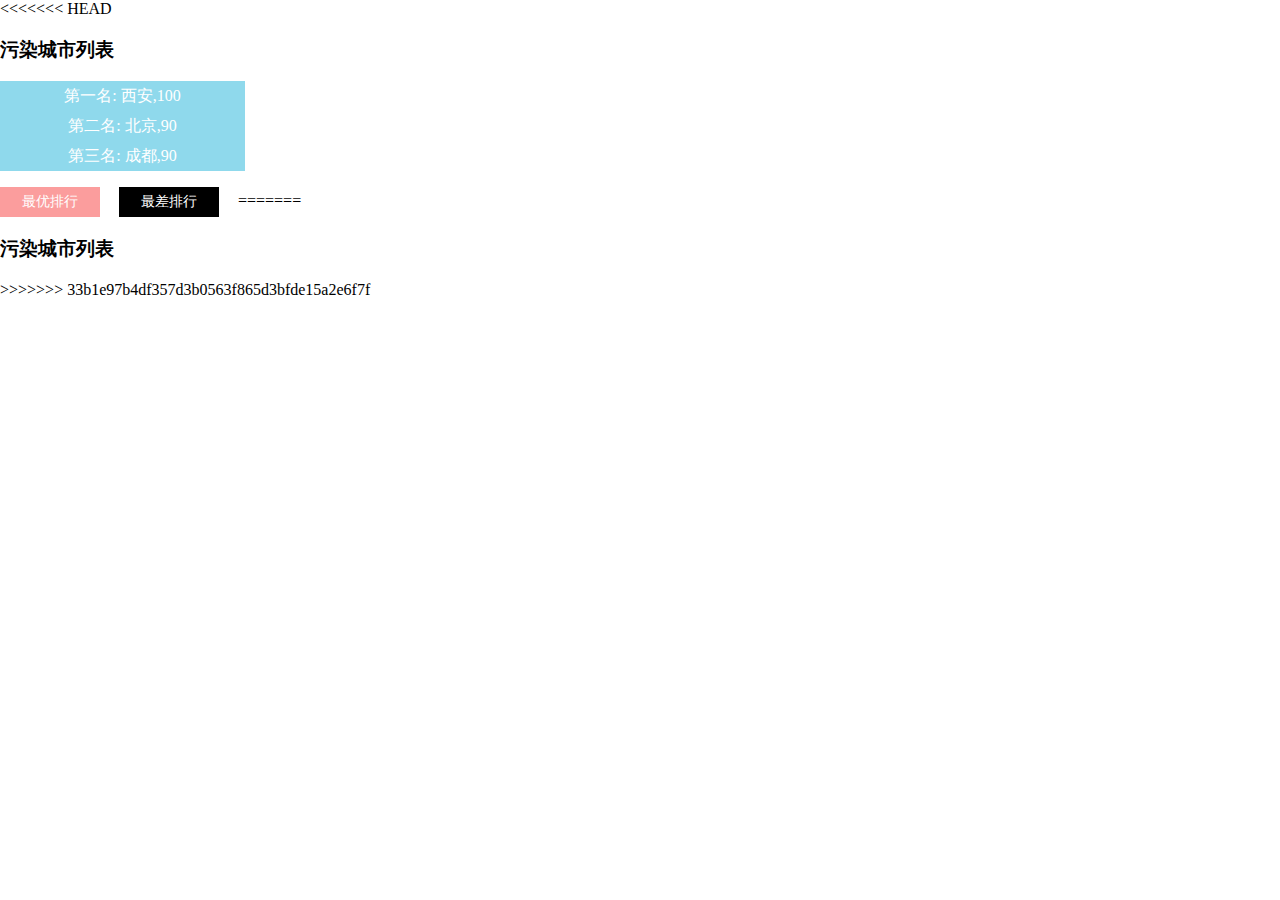
==== test014-s/test014.html @ a2d09a41 "scar 014" ====
<!DOCTYPE html>
<<<<<<< HEAD
<html>
  <head>
    <meta charset="utf-8">
    <title>IFE JavaScript Task 01</title>
  </head>
  <style type="text/css">
  body{
    padding: 0;
    margin:0;
    font-family:  Microsoft YaHei;
      }
  .btn{
  display: inline-block;
  margin-right: 15px;
  width: 100px;
  height: 30px;
  line-height: 30px;
  font-size: 14px;
  text-align: center;
  color: #fff;
  }
  .btn-asc{
  background-color:#FB9D9D;
  }
  .btn-des{
  background-color: #000;
  }
  #aqi-list{
  padding: 0;
  }
  #aqi-list li{
  width: 215px;
  padding:5px 15px;
  height:20px;
  line-height: 20px;
  text-align: center;
  background-color:rgb(143, 217, 236);
  color: #fff;
  list-style-type: none;
  </style>
  <body>
    <h3>污染城市列表</h3>
    <ul id="aqi-list">
      <!--
      <li>第一名：福州（样例），10</li>
      <li>第二名：福州（样例），10</li> -->
    </ul>
    <div class="btn-asc btn">最优排行</div>
    <div class="btn-des btn">最差排行</div>
    <script type="text/javascript">
    var aqiData = [
    ["北京", 90],
    ["上海", 50],
    ["福州", 10],
    ["广州", 50],
    ["成都", 90],
    ["西安", 100]
    ];
    (function () {
    var list=document.querySelector('#aqi-list');
    var BtnAsc=document.querySelector(".btn-asc");
    var BtnDes=document.querySelector(".btn-des");
    BtnAsc.onclick=asc;
    BtnDes.onclick=des;
    function asc(){
    aqiData.sort(function(a,b){
    return b[1]-a[1];
    });//从小到大
    var List='';
    for (var i = aqiData.length - 1; i >= 0; i--) {
    List+="<li>" +aqiData[i]+"</li>";
    }
    list.innerHTML=List;
    }
    function   des(){
    aqiData.sort(function(a,b){
    return a[1]-b[1];
    });//从大到小
    var List='';
    for (var i = aqiData.length - 1; i >= 0; i--) {
    List+="<li>" +aqiData[i]+"</li>";
    }
    list.innerHTML=List;
    }
    })();
    </script>
  </body>
</html>
=======
<html lang="en">
<head>
  <meta charset="UTF-8">
  <title>014</title>
</head>
<body>

  <h3>污染城市列表</h3>
  <ul id="aqi-list">
<!--
    <li>第一名：福州（样例），10</li>
  	<li>第二名：福州（样例），10</li> -->
  </ul>

<script type="text/javascript">

var aqiData = [
  ["北京", 90],
  ["上海", 50],
  ["福州", 10],
  ["广州", 50],
  ["成都", 90],
  ["西安", 100]
];

(function () {

  /*
  在注释下方编写代码
  遍历读取aqiData中各个城市的数据
  将空气质量指数大于60的城市显示到aqi-list的列表中
  */
  var List = document.getElementById('aqi-list'),
      List_str ='',
      Num_list = ['一','二','三'];

      aqiData.sort(function(a,b){
        return b[1]-a[1];
      });

      for(var i=0;i<3;i++){
        List_str+="<li>第"+Num_list[i]+"名:&nbsp"+aqiData[i][0]+","+aqiData[i][1]+"</li>";
      }
      List.innerHTML = List_str;

})();

</script>
</body>
</html>
>>>>>>> 33b1e97b4df357d3b0563f865d3bfde15a2e6f7f
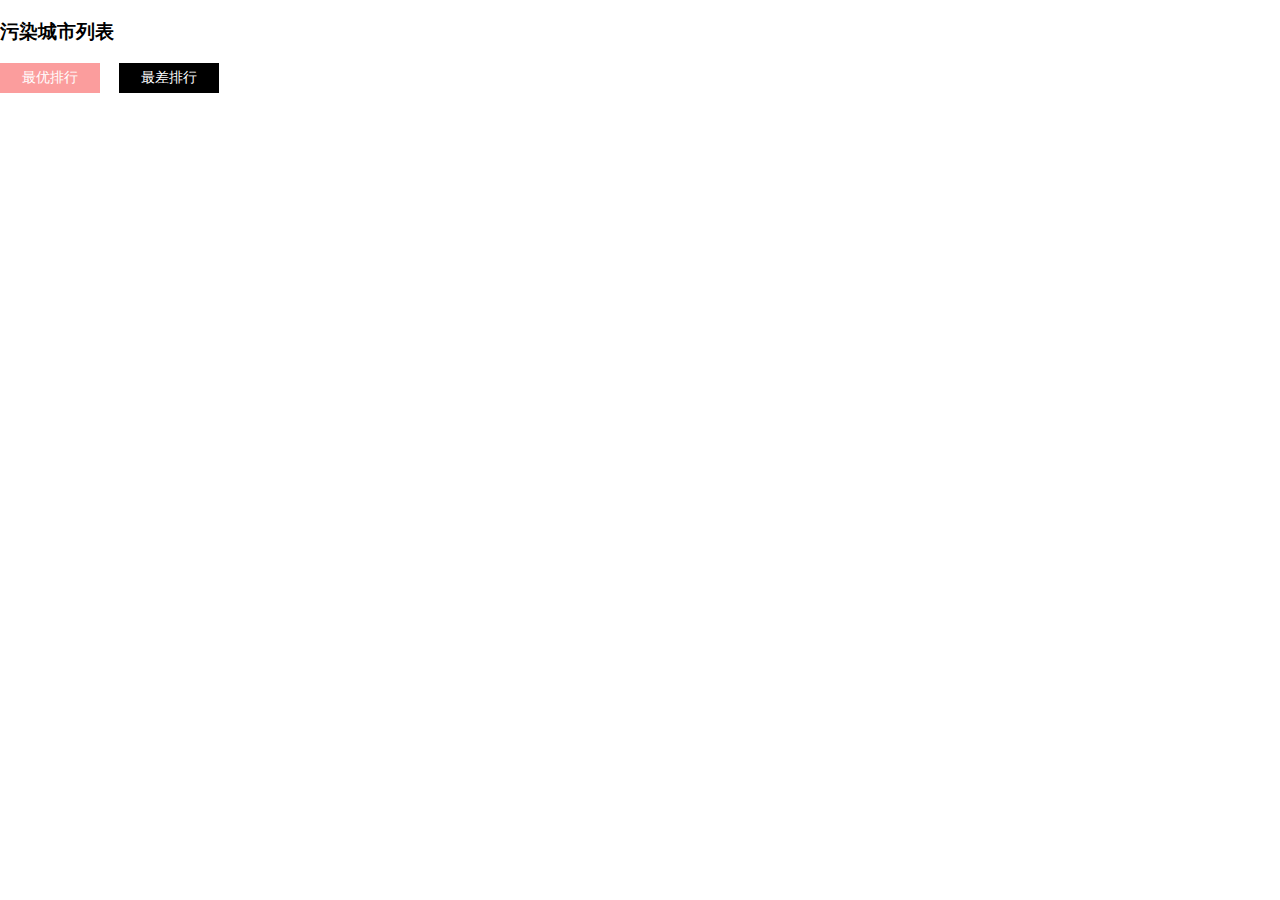
==== commit 7c85c1c7: "1" ====
--- a/test014-s/test014.html
+++ b/test014-s/test014.html
@@ -1,5 +1,4 @@
 <!DOCTYPE html>
-<<<<<<< HEAD
 <html>
   <head>
     <meta charset="utf-8">
@@ -88,55 +87,3 @@
     </script>
   </body>
 </html>
-=======
-<html lang="en">
-<head>
-  <meta charset="UTF-8">
-  <title>014</title>
-</head>
-<body>
-
-  <h3>污染城市列表</h3>
-  <ul id="aqi-list">
-<!--
-    <li>第一名：福州（样例），10</li>
-  	<li>第二名：福州（样例），10</li> -->
-  </ul>
-
-<script type="text/javascript">
-
-var aqiData = [
-  ["北京", 90],
-  ["上海", 50],
-  ["福州", 10],
-  ["广州", 50],
-  ["成都", 90],
-  ["西安", 100]
-];
-
-(function () {
-
-  /*
-  在注释下方编写代码
-  遍历读取aqiData中各个城市的数据
-  将空气质量指数大于60的城市显示到aqi-list的列表中
-  */
-  var List = document.getElementById('aqi-list'),
-      List_str ='',
-      Num_list = ['一','二','三'];
-
-      aqiData.sort(function(a,b){
-        return b[1]-a[1];
-      });
-
-      for(var i=0;i<3;i++){
-        List_str+="<li>第"+Num_list[i]+"名:&nbsp"+aqiData[i][0]+","+aqiData[i][1]+"</li>";
-      }
-      List.innerHTML = List_str;
-
-})();
-
-</script>
-</body>
-</html>
->>>>>>> 33b1e97b4df357d3b0563f865d3bfde15a2e6f7f
